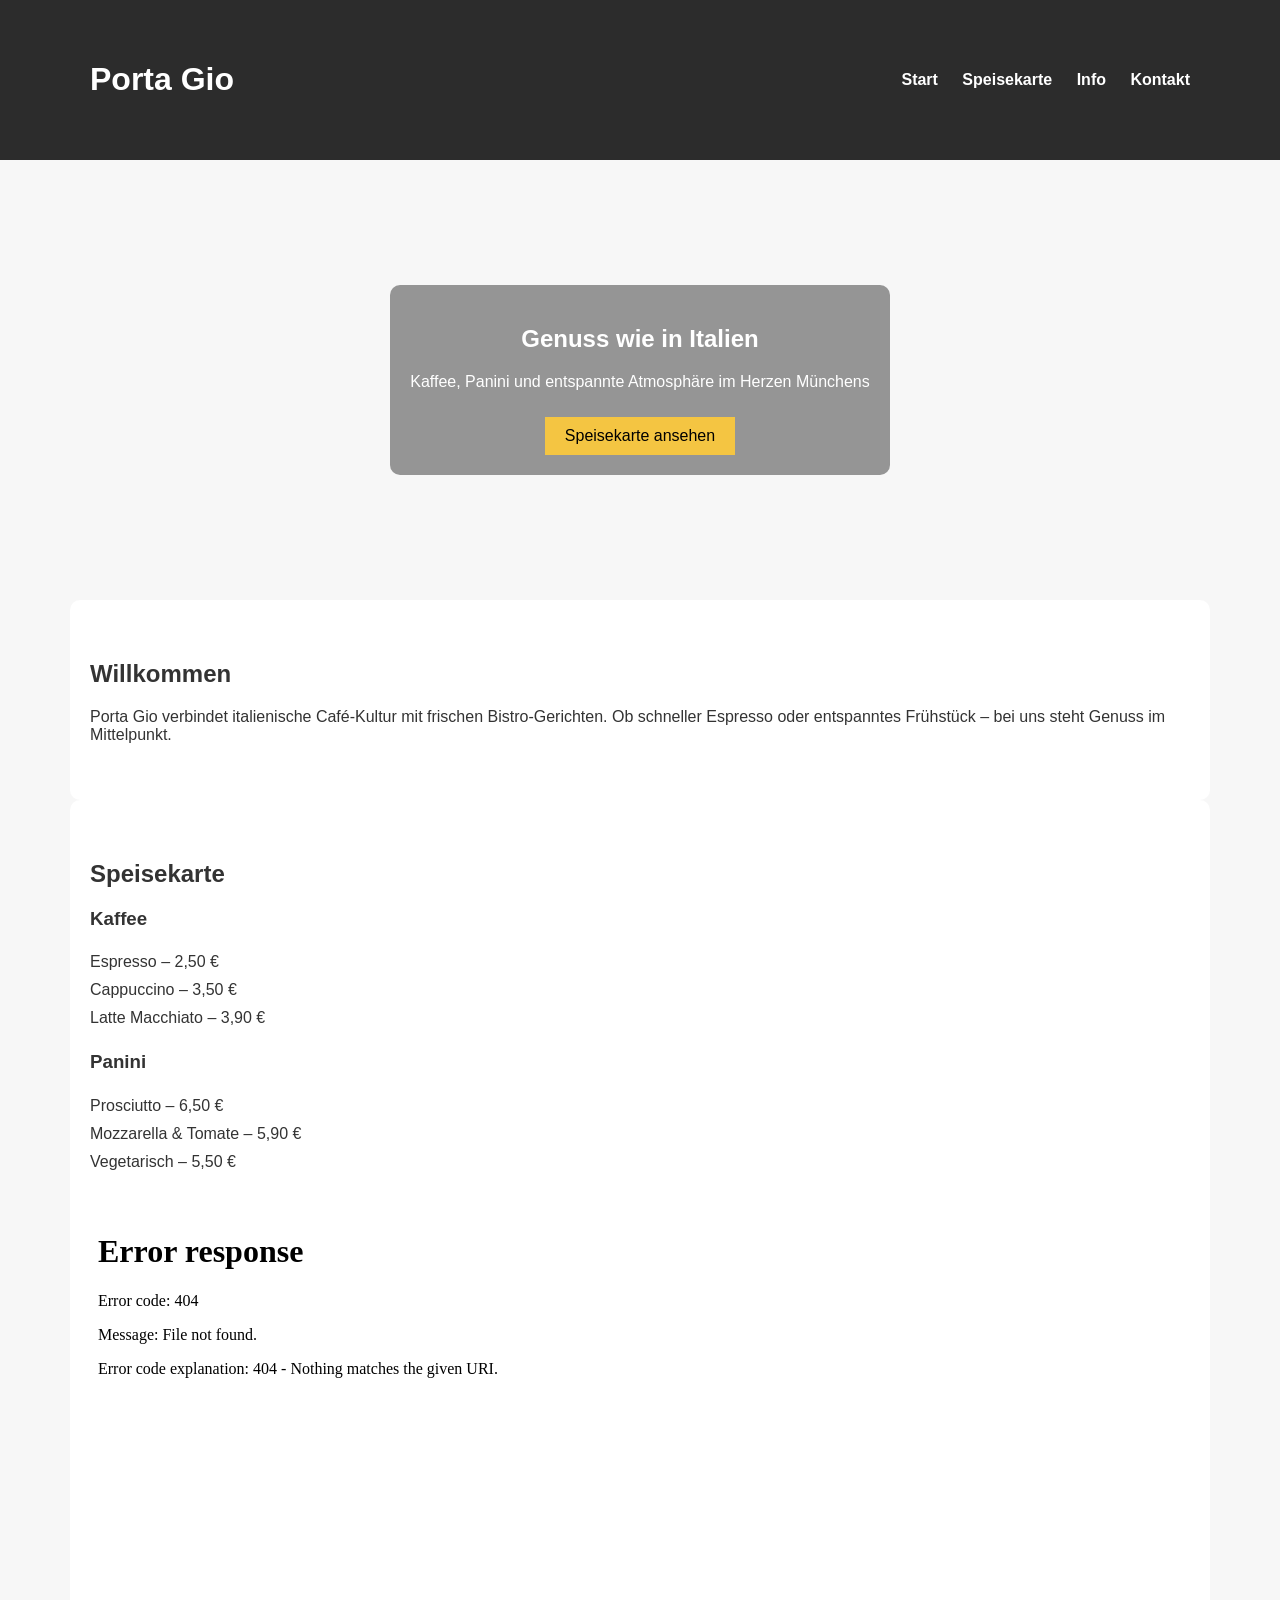
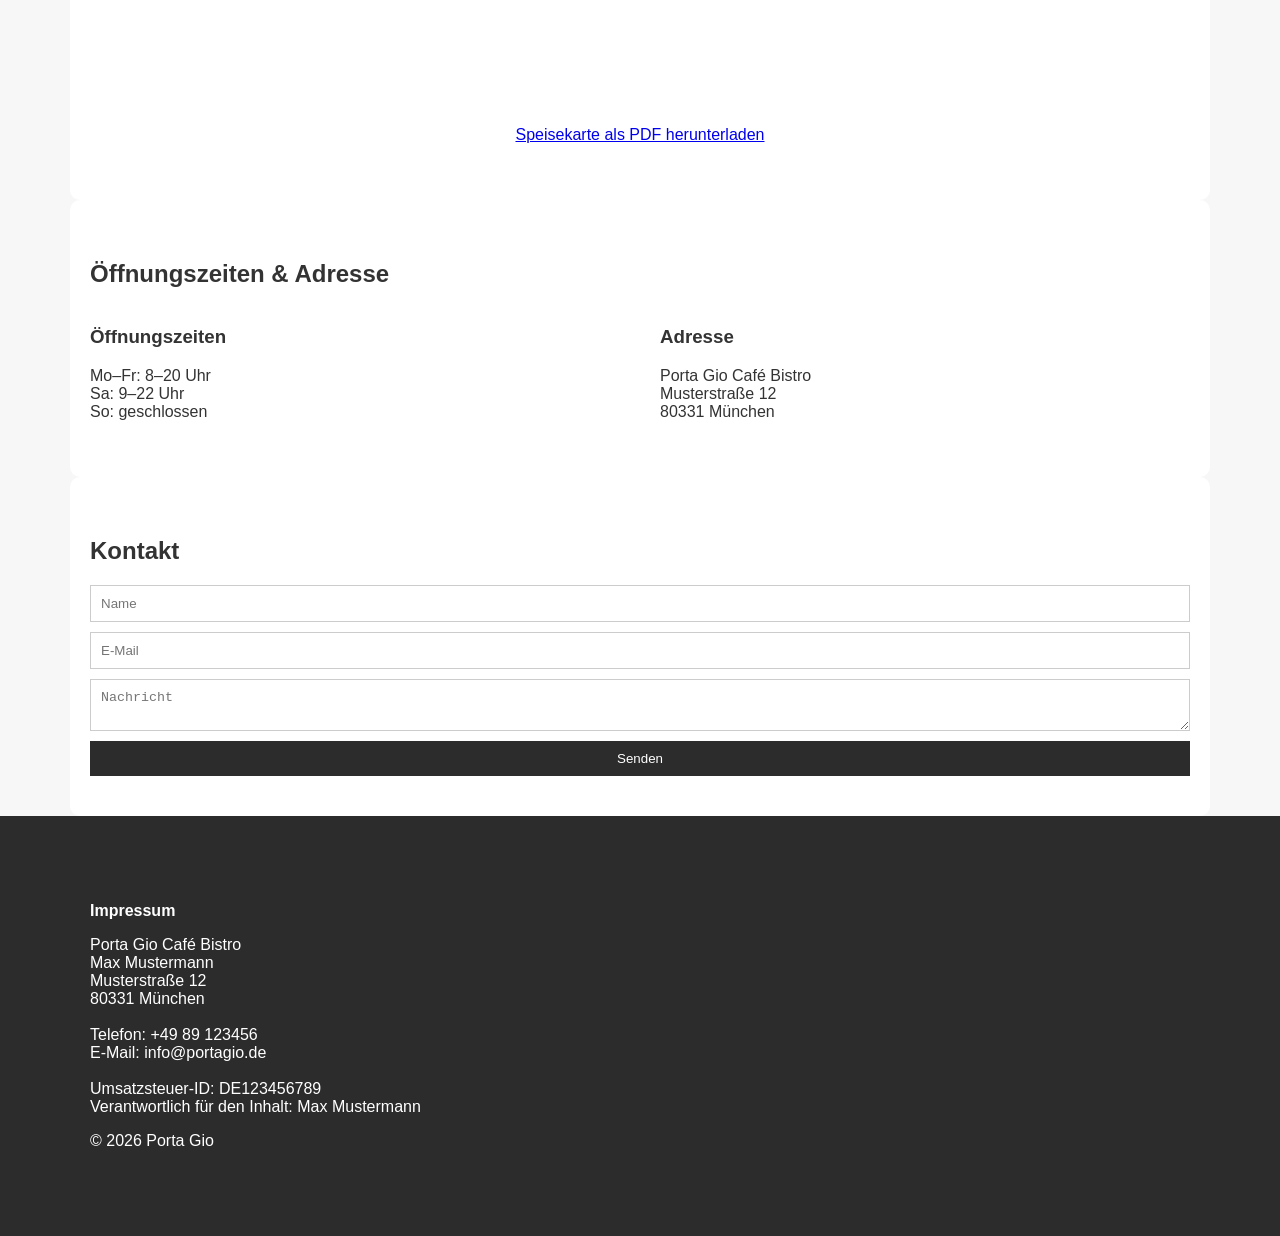
==== Index.html @ 98d9ee77 "Add files via upload first new version" ====
<!DOCTYPE html>
<html lang="de">
<head>
<meta charset="UTF-8">
<meta name="viewport" content="width=device-width, initial-scale=1.0">
<title>Porta Gio Café Bistro München</title>
<link rel="stylesheet" href="style.css">
</head>

<body>

<header>
    <div class="container header-inner">
        <h1>Porta Gio</h1>
        <nav>
            <a href="#home">Start</a>
            <a href="#menu">Speisekarte</a>
            <a href="#info">Info</a>
            <a href="#contact">Kontakt</a>
        </nav>
    </div>
</header>

<!-- HERO -->
<section class="hero" id="home">
    <div class="hero-text">
        <h2>Genuss wie in Italien</h2>
        <p>Kaffee, Panini und entspannte Atmosphäre im Herzen Münchens</p>
        <a href="#menu" class="btn">Speisekarte ansehen</a>
    </div>
</section>

<!-- INTRO -->
<section class="container">
    <h2>Willkommen</h2>
    <p>
        Porta Gio verbindet italienische Café-Kultur mit frischen Bistro-Gerichten.
        Ob schneller Espresso oder entspanntes Frühstück – bei uns steht Genuss im Mittelpunkt.
    </p>
</section>

<!-- SPEISEKARTE -->
<section class="container" id="menu">
    <h2>Speisekarte</h2>

    <!-- Desktop Ansicht -->
    <div class="menu-preview">
        <h3>Kaffee</h3>
        <ul>
            <li>Espresso – 2,50 €</li>
            <li>Cappuccino – 3,50 €</li>
            <li>Latte Macchiato – 3,90 €</li>
        </ul>

        <h3>Panini</h3>
        <ul>
            <li>Prosciutto – 6,50 €</li>
            <li>Mozzarella & Tomate – 5,90 €</li>
            <li>Vegetarisch – 5,50 €</li>
        </ul>
    </div>

    <!-- PDF -->
    <iframe src="speisekarte.pdf" class="menu-pdf"></iframe>

    <p class="download">
        <a href="speisekarte.pdf" download>Speisekarte als PDF herunterladen</a>
    </p>
</section>

<!-- INFO -->
<section class="container info" id="info">
    <h2>Öffnungszeiten & Adresse</h2>

    <div class="info-grid">
        <div>
            <h3>Öffnungszeiten</h3>
            <p>
                Mo–Fr: 8–20 Uhr<br>
                Sa: 9–22 Uhr<br>
                So: geschlossen
            </p>
        </div>

        <div>
            <h3>Adresse</h3>
            <p>
                Porta Gio Café Bistro<br>
                Musterstraße 12<br>
                80331 München
            </p>
        </div>
    </div>
</section>

<!-- KONTAKT -->
<section class="container" id="contact">
    <h2>Kontakt</h2>

    <form>
        <input type="text" placeholder="Name" required>
        <input type="email" placeholder="E-Mail" required>
        <textarea placeholder="Nachricht" required></textarea>
        <button type="submit">Senden</button>
    </form>
</section>

<!-- FOOTER / IMPRESSUM -->
<footer>
    <div class="container">
        <p><strong>Impressum</strong></p>
        <p>
            Porta Gio Café Bistro<br>
            Max Mustermann<br>
            Musterstraße 12<br>
            80331 München<br><br>

            Telefon: +49 89 123456<br>
            E-Mail: info@portagio.de<br><br>

            Umsatzsteuer-ID: DE123456789<br>
            Verantwortlich für den Inhalt: Max Mustermann
        </p>

        <p>© 2026 Porta Gio</p>
    </div>
</footer>

</body>
</html>
---- style.css ----
body {
    margin: 0;
    font-family: Arial, sans-serif;
    background: #f7f7f7;
    color: #333;
}

.container {
    max-width: 1100px;
    margin: auto;
    padding: 40px 20px;
}

header {
    background: #2c2c2c;
    color: white;
}

.header-inner {
    display: flex;
    justify-content: space-between;
    align-items: center;
}

nav a {
    color: white;
    margin-left: 20px;
    text-decoration: none;
    font-weight: bold;
}

nav a:hover {
    color: #f4c542;
}

/* HERO */
.hero {
    background: url("hero.jpg") center/cover no-repeat;
    height: 400px;
    display: flex;
    align-items: center;
    justify-content: center;
    color: white;
    text-align: center;
}

.hero-text {
    background: rgba(0,0,0,0.4);
    padding: 20px;
    border-radius: 10px;
}

.btn {
    display: inline-block;
    margin-top: 10px;
    padding: 10px 20px;
    background: #f4c542;
    color: black;
    text-decoration: none;
}

/* SECTIONS */
section {
    background: white;
    margin: 20px auto;
    border-radius: 10px;
}

/* MENU */
.menu-preview ul {
    list-style: none;
    padding: 0;
}

.menu-preview li {
    padding: 5px 0;
}

.menu-pdf {
    width: 100%;
    height: 500px;
    border: none;
    margin-top: 20px;
}

.download {
    text-align: center;
    margin-top: 10px;
}

/* INFO */
.info-grid {
    display: flex;
    gap: 40px;
}

.info-grid div {
    flex: 1;
}

/* FORM */
form {
    display: flex;
    flex-direction: column;
    gap: 10px;
}

input, textarea {
    padding: 10px;
    border: 1px solid #ccc;
}

button {
    padding: 10px;
    background: #2c2c2c;
    color: white;
    border: none;
    cursor: pointer;
}

button:hover {
    background: #f4c542;
    color: black;
}

/* FOOTER */
footer {
    background: #2c2c2c;
    color: white;
    padding: 30px 20px;
}

/* MOBILE */
@media (max-width: 700px) {

    .header-inner {
        flex-direction: column;
    }

    nav {
        margin-top: 10px;
    }

    .info-grid {
        flex-direction: column;
    }

    .menu-pdf {
        display: none; /* PDF ausblenden auf Mobile */
    }
}
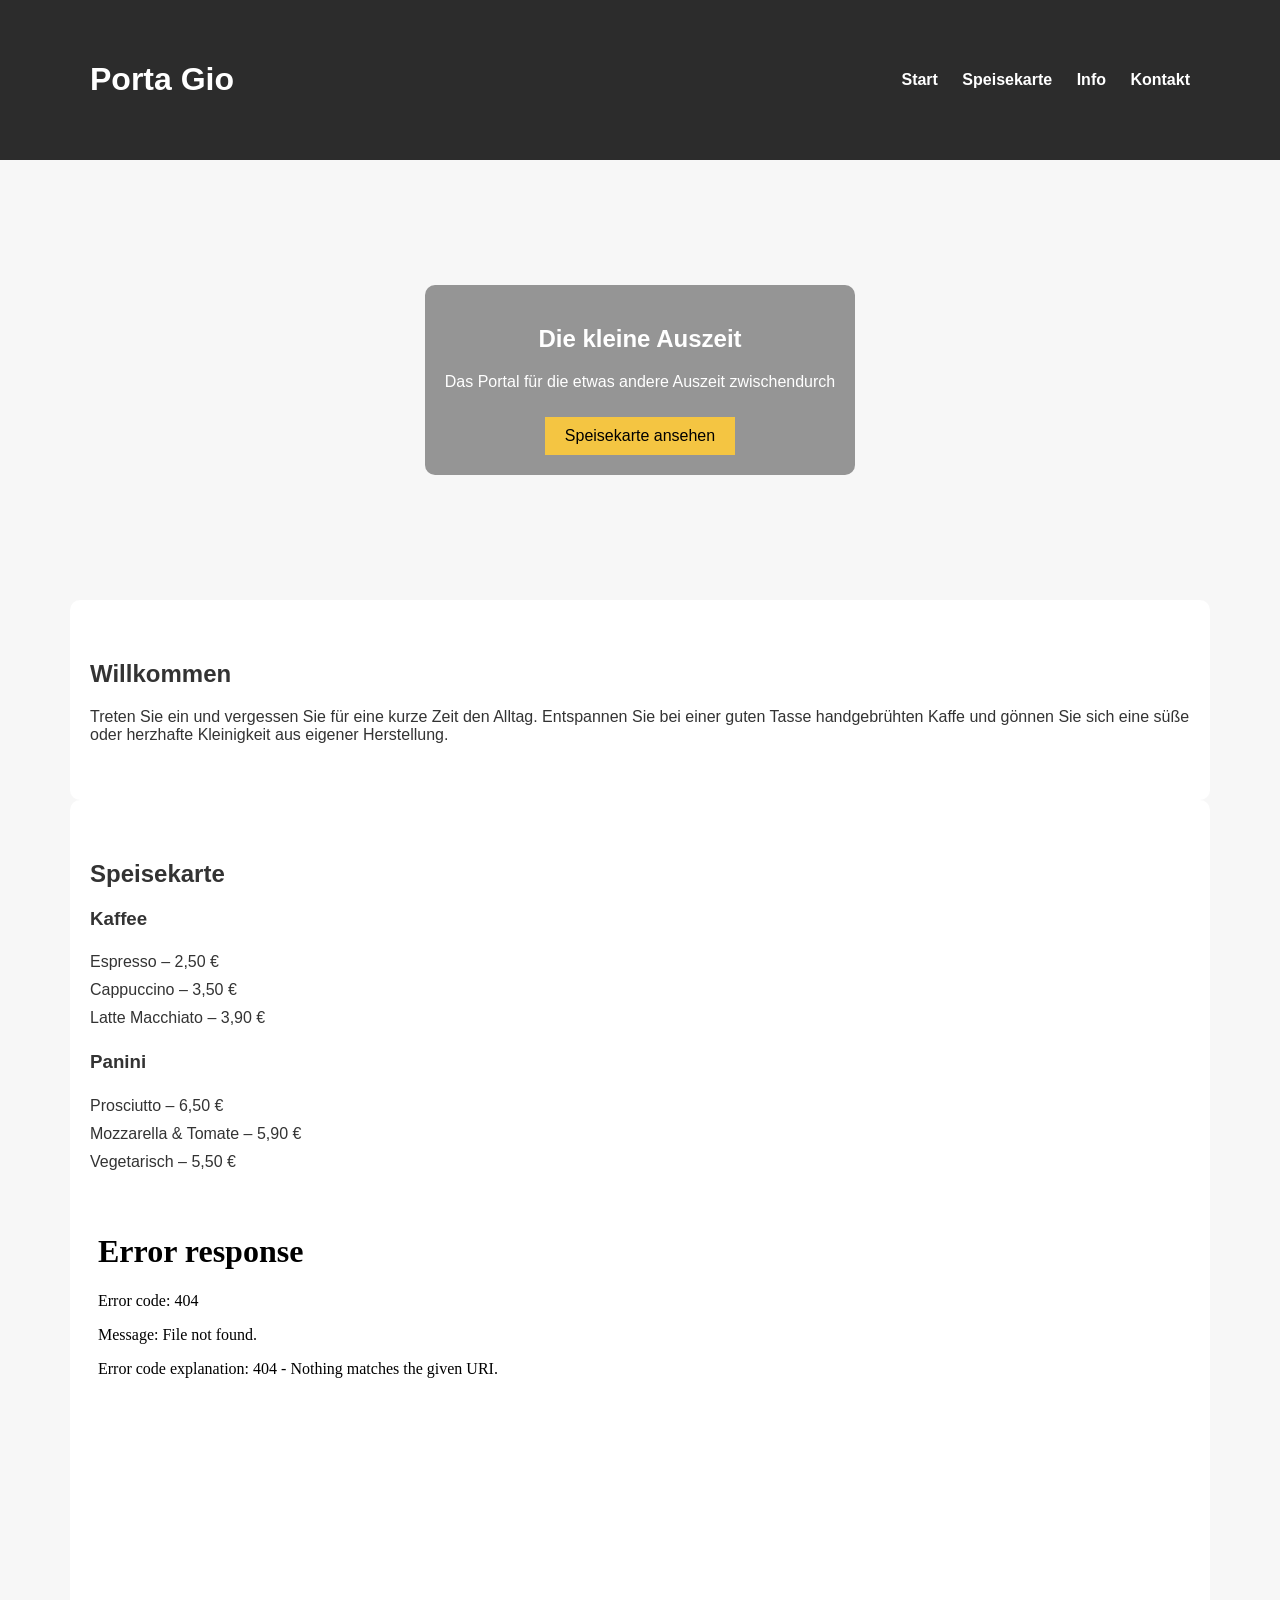
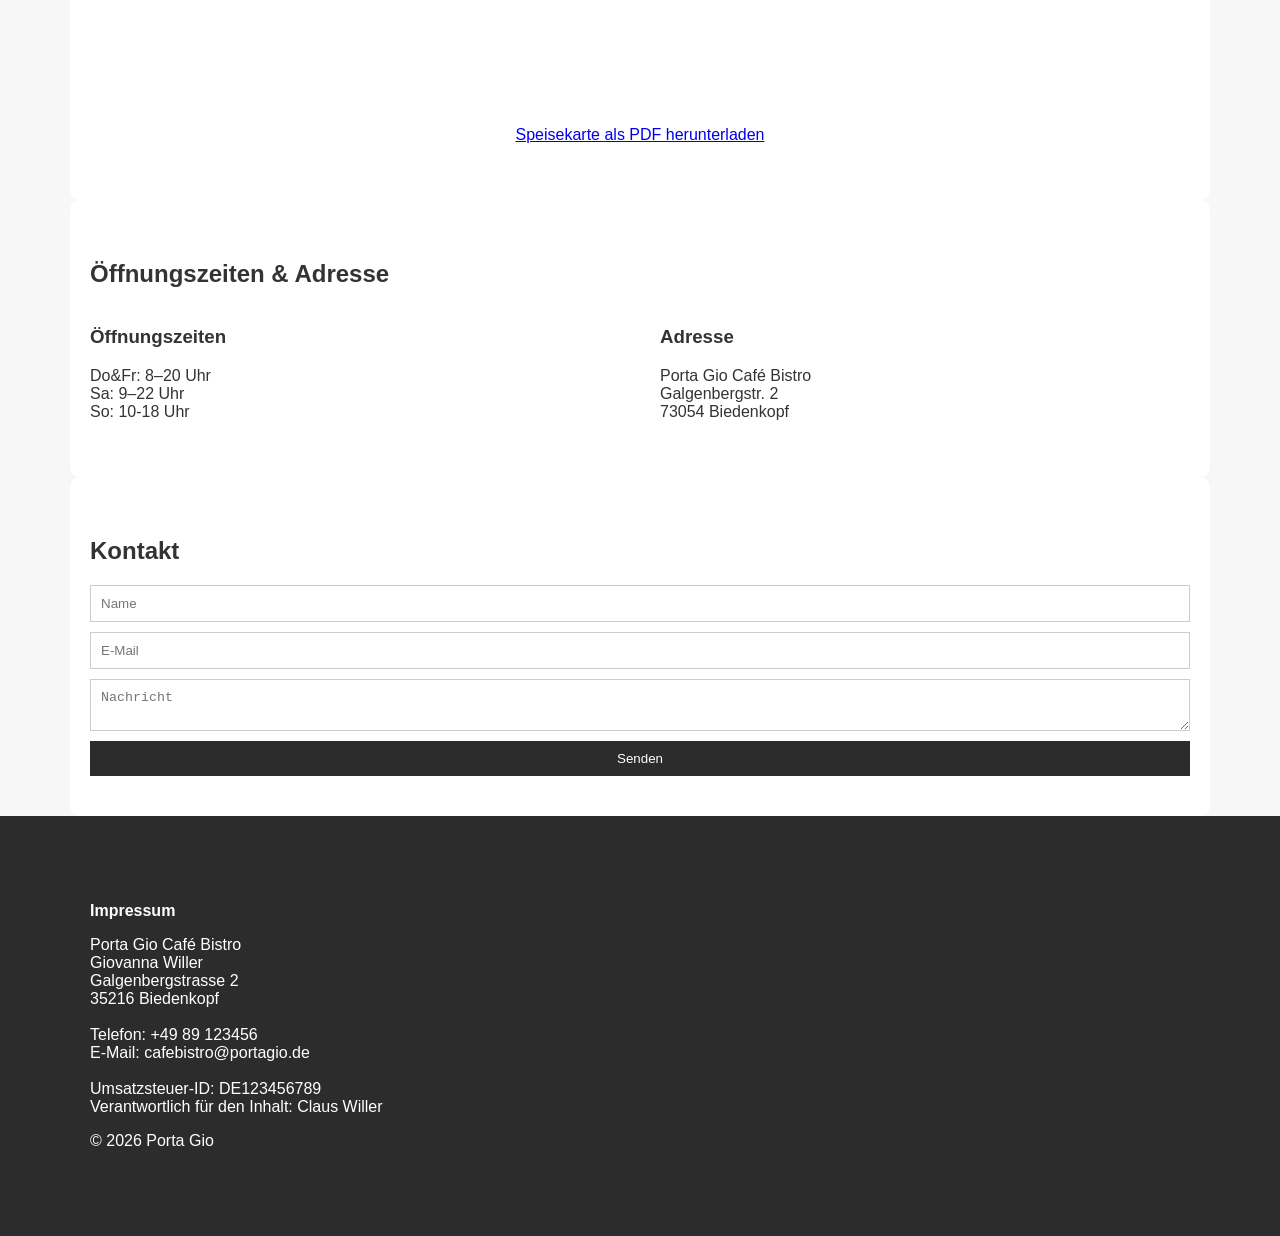
==== commit 47e3ed15: "Update Index.html for Biedenkopf location Update with real content" ====
--- a/Index.html
+++ b/Index.html
@@ -3,7 +3,7 @@
 <head>
 <meta charset="UTF-8">
 <meta name="viewport" content="width=device-width, initial-scale=1.0">
-<title>Porta Gio Café Bistro München</title>
+<title>Porta Gio Café Bistro Biedenkopf</title>
 <link rel="stylesheet" href="style.css">
 </head>
 
@@ -24,8 +24,8 @@
 <!-- HERO -->
 <section class="hero" id="home">
     <div class="hero-text">
-        <h2>Genuss wie in Italien</h2>
-        <p>Kaffee, Panini und entspannte Atmosphäre im Herzen Münchens</p>
+        <h2>Die kleine Auszeit</h2>
+        <p>Das Portal für die etwas andere Auszeit zwischendurch</p>
         <a href="#menu" class="btn">Speisekarte ansehen</a>
     </div>
 </section>
@@ -34,8 +34,10 @@
 <section class="container">
     <h2>Willkommen</h2>
     <p>
-        Porta Gio verbindet italienische Café-Kultur mit frischen Bistro-Gerichten.
-        Ob schneller Espresso oder entspanntes Frühstück – bei uns steht Genuss im Mittelpunkt.
+        Treten Sie ein und vergessen Sie für eine kurze Zeit den Alltag.
+        Entspannen Sie bei einer guten Tasse handgebrühten Kaffe und
+        gönnen Sie sich eine süße oder herzhafte Kleinigkeit aus eigener
+        Herstellung. 
     </p>
 </section>
 
@@ -61,7 +63,7 @@
     </div>
 
     <!-- PDF -->
-    <iframe src="speisekarte.pdf" class="menu-pdf"></iframe>
+    <iframe src="Biedenkopf_Speisekarte.pdf" class="menu-pdf"></iframe>
 
     <p class="download">
         <a href="speisekarte.pdf" download>Speisekarte als PDF herunterladen</a>
@@ -76,9 +78,9 @@
         <div>
             <h3>Öffnungszeiten</h3>
             <p>
-                Mo–Fr: 8–20 Uhr<br>
+                Do&Fr: 8–20 Uhr<br>
                 Sa: 9–22 Uhr<br>
-                So: geschlossen
+                So: 10-18 Uhr
             </p>
         </div>
 
@@ -86,8 +88,8 @@
             <h3>Adresse</h3>
             <p>
                 Porta Gio Café Bistro<br>
-                Musterstraße 12<br>
-                80331 München
+                Galgenbergstr. 2<br>
+                73054 Biedenkopf
             </p>
         </div>
     </div>
@@ -111,15 +113,15 @@
         <p><strong>Impressum</strong></p>
         <p>
             Porta Gio Café Bistro<br>
-            Max Mustermann<br>
-            Musterstraße 12<br>
-            80331 München<br><br>
+            Giovanna Willer<br>
+            Galgenbergstrasse 2<br>
+            35216 Biedenkopf<br><br>
 
             Telefon: +49 89 123456<br>
-            E-Mail: info@portagio.de<br><br>
+            E-Mail: cafebistro@portagio.de<br><br>
 
             Umsatzsteuer-ID: DE123456789<br>
-            Verantwortlich für den Inhalt: Max Mustermann
+            Verantwortlich für den Inhalt: Claus Willer
         </p>
 
         <p>© 2026 Porta Gio</p>
@@ -127,4 +129,4 @@
 </footer>
 
 </body>
-</html>+</html>
